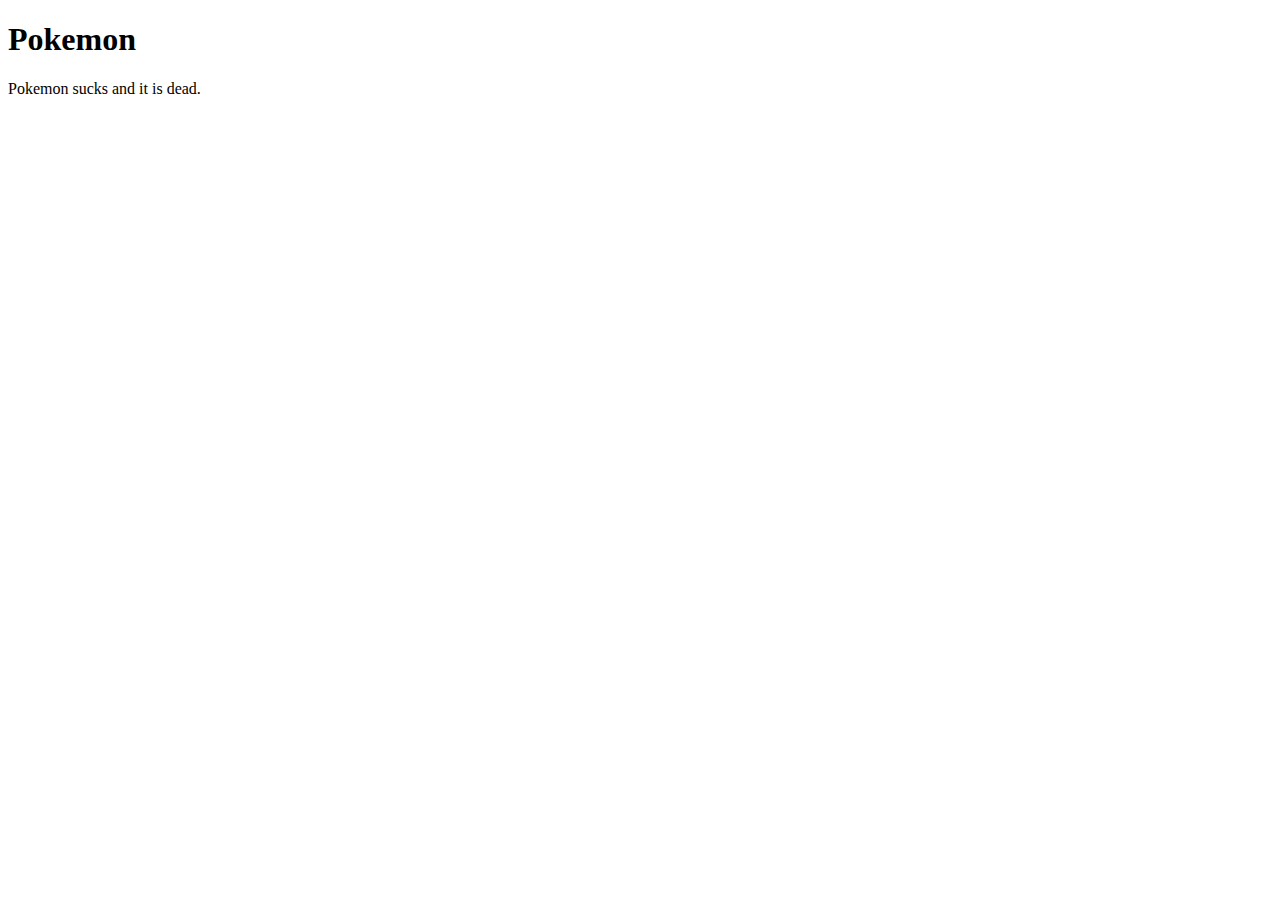
==== index.html @ 841eec44 "First commit" ====
<!DOCTYPE html>
<html lang="en">
<head>
    <meta charset="UTF-8">
    <meta name="viewport" content="width=, initial-scale=1.0">
    <meta http-equiv="X-UA-Compatible" content="ie=edge">
    <title>Document</title>
</head>
<body>
    <h1>Pokemon</h1>
    <p>Pokemon sucks and it is dead.</p>
</body>
</html>
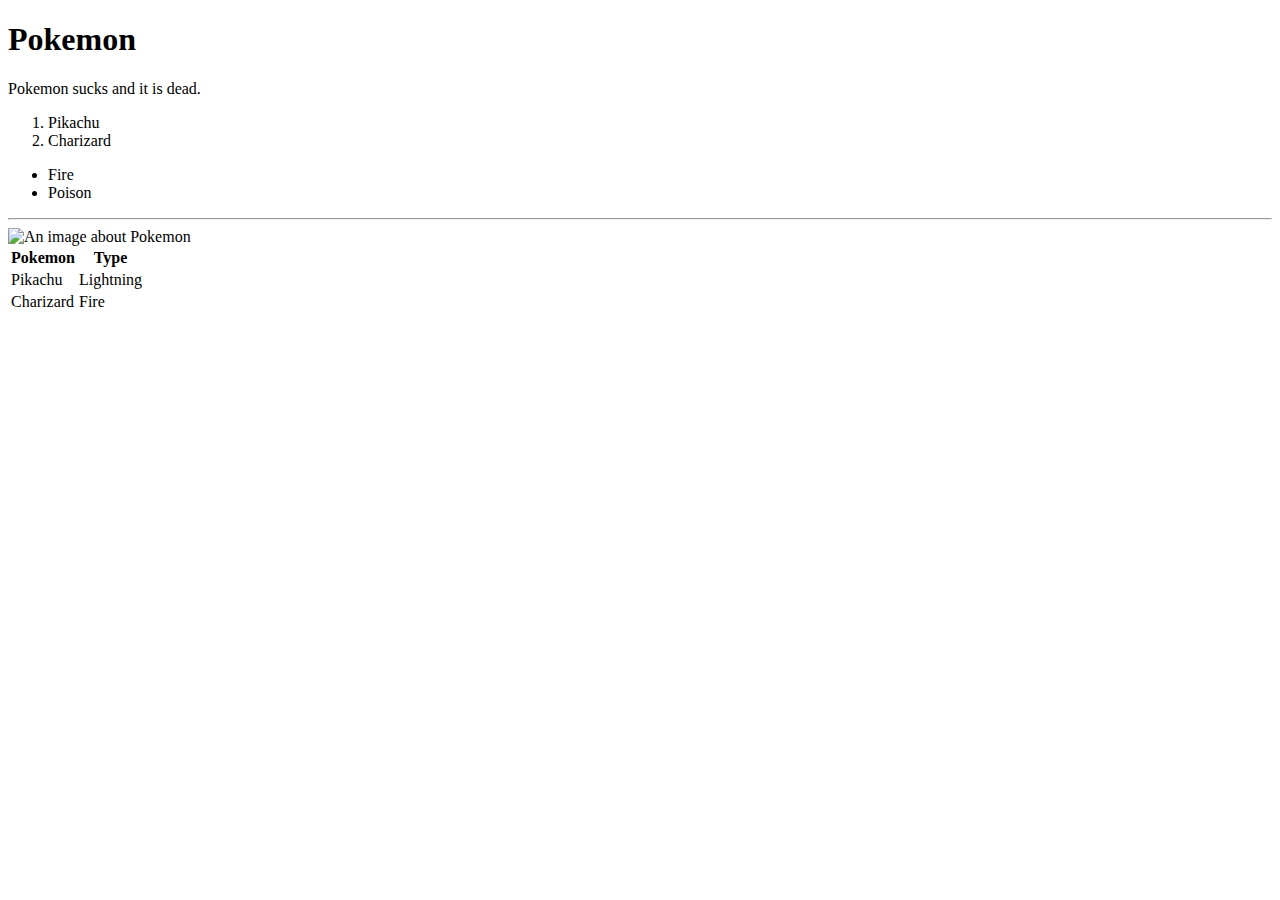
==== commit 3057b6ac: "pokemon website" ====
--- a/index.html
+++ b/index.html
@@ -9,5 +9,35 @@
 <body>
     <h1>Pokemon</h1>
     <p>Pokemon sucks and it is dead.</p>
+    <div>
+        <ol>
+            <li>Pikachu</li>
+            <li>Charizard</li>
+          </ol>
+     
+        <ul>
+            <li>Fire</  li>
+            <li>Poison</li>
+        <ul>
+    </div>
+   
+    <hr>
+   
+    <img src="https://assets.pokemon.com/assets/cms2/img/watch-pokemon-tv/seasons/season21/season21_ep10_ss01.jpg" alt="An image about Pokemon  ">
+
+<table>
+    <tr>
+        <th>Pokemon</th>
+        <th>Type</th>
+    </tr>
+    <tr>
+        <td>Pikachu</td>
+        <td>Lightning</td>
+    </tr>
+    <tr>
+        <td>Charizard</td>
+        <td>Fire</td>
+    </tr>
+</table>
 </body>
 </html>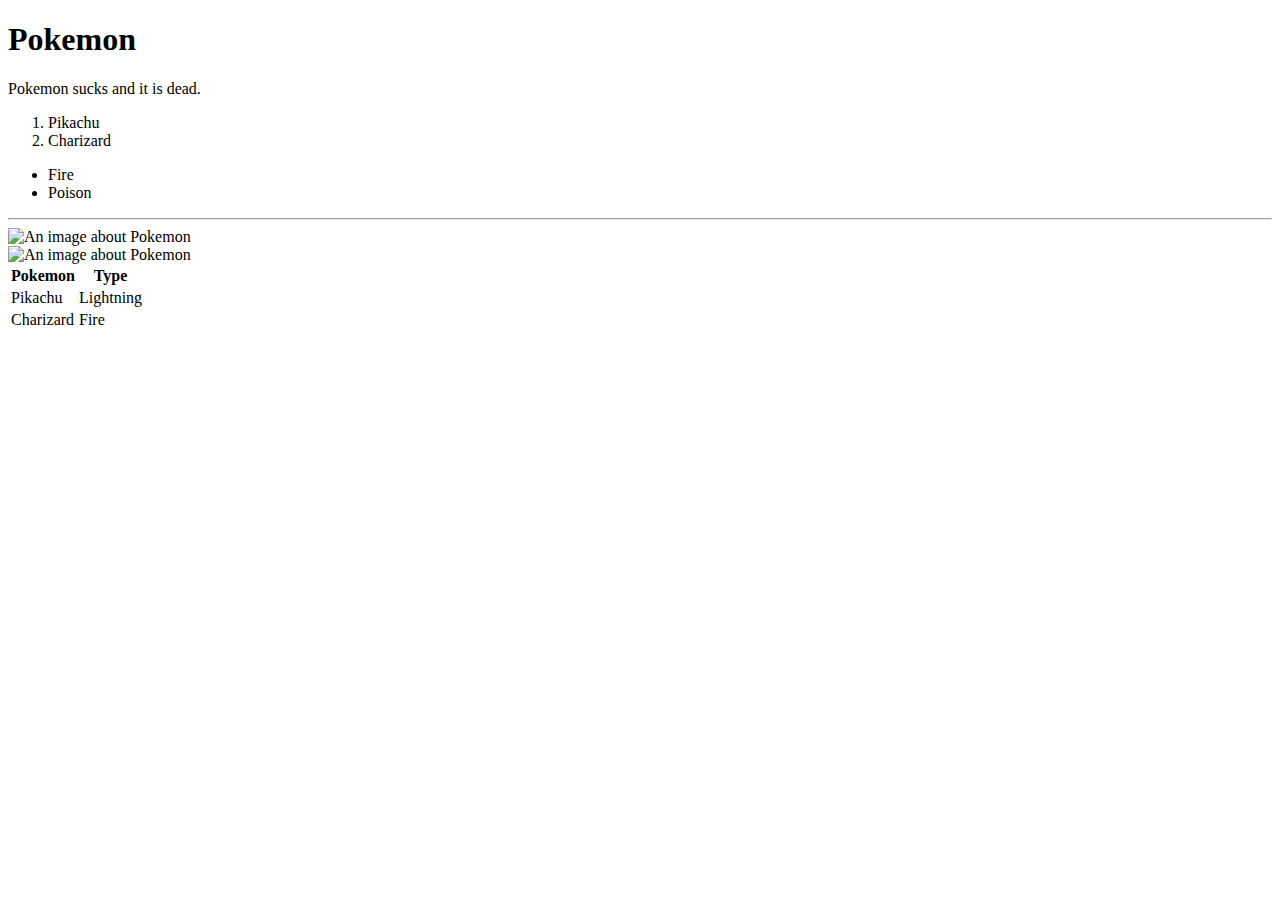
==== commit 247ac51c: "Pokemon Website (Updated)" ====
--- a/index.html
+++ b/index.html
@@ -23,9 +23,10 @@
    
     <hr>
    
-    <img src="https://assets.pokemon.com/assets/cms2/img/watch-pokemon-tv/seasons/season21/season21_ep10_ss01.jpg" alt="An image about Pokemon  ">
-
-<table>
+ <img src="https://assets.pokemon.com/assets/cms2/img/watch-pokemon-tv/seasons/season21/season21_ep10_ss01.jpg" alt="An image about Pokemon  ">
+ <br>
+ <img src="https://assets.pokemon.com/assets/cms2/img/watch-pokemon-tv/seasons/season21/season21_ep10_ss01.jpg" alt="An image about Pokemon  ">
+ <table>   
     <tr>
         <th>Pokemon</th>
         <th>Type</th>
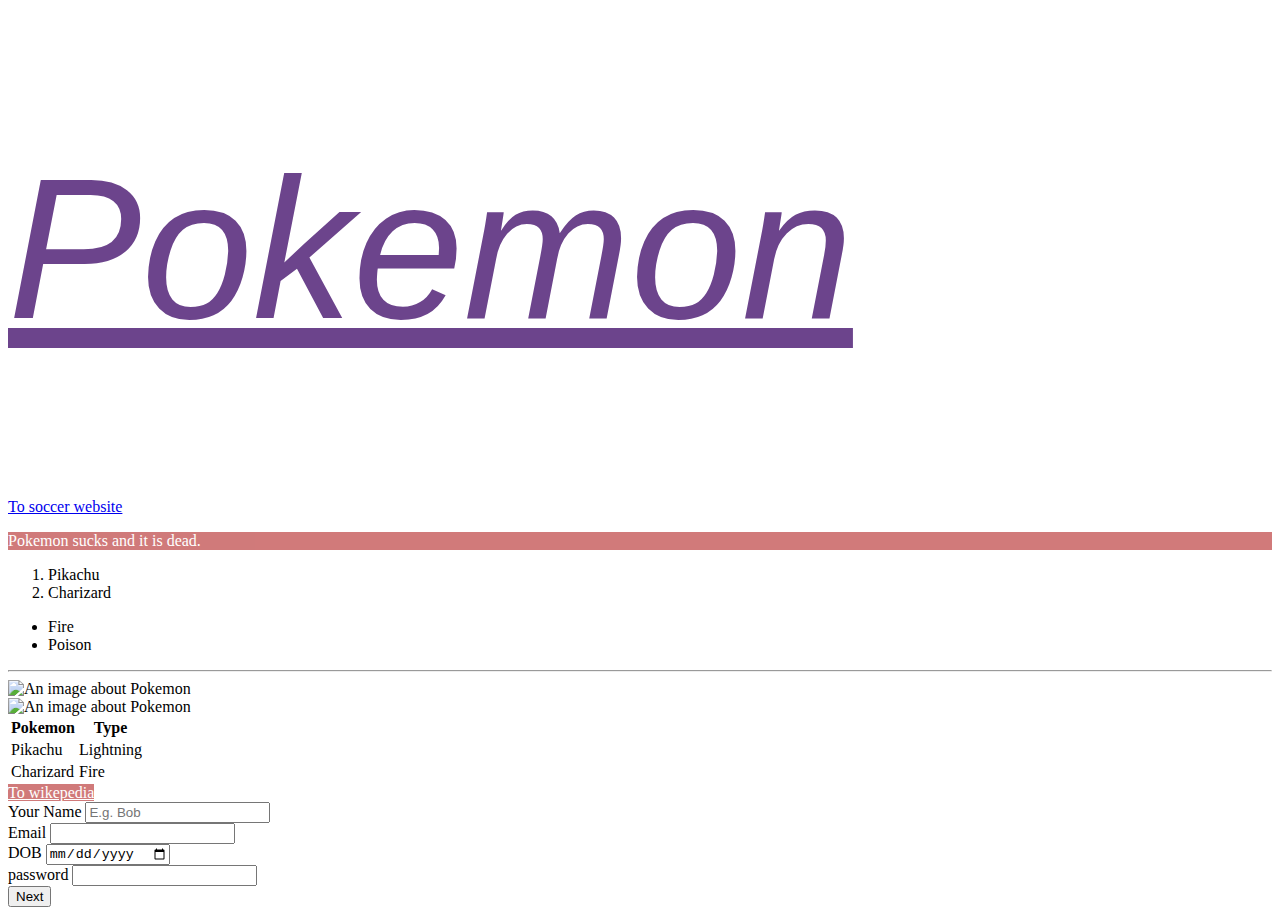
==== commit f16b52da: "soccer" ====
--- a/index.html
+++ b/index.html
@@ -4,11 +4,13 @@
     <meta charset="UTF-8">
     <meta name="viewport" content="width=, initial-scale=1.0">
     <meta http-equiv="X-UA-Compatible" content="ie=edge">
-    <title>Document</title>
+    <title>My Website</title>
+    <link rel="stylesheet" href="index.css">
 </head>
 <body>
-    <h1>Pokemon</h1>
-    <p>Pokemon sucks and it is dead.</p>
+    <h1 id="heading">Pokemon</h1>
+    <a  href="soccer/index.html">To soccer website</a>
+    <p class="background-purple">Pokemon sucks and it is dead.</p>
     <div>
         <ol>
             <li>Pikachu</li>
@@ -26,6 +28,7 @@
  <img src="https://assets.pokemon.com/assets/cms2/img/watch-pokemon-tv/seasons/season21/season21_ep10_ss01.jpg" alt="An image about Pokemon  ">
  <br>
  <img src="https://assets.pokemon.com/assets/cms2/img/watch-pokemon-tv/seasons/season21/season21_ep10_ss01.jpg" alt="An image about Pokemon  ">
+ <!-- Comment -->
  <table>   
     <tr>
         <th>Pokemon</th>
@@ -40,5 +43,22 @@
         <td>Fire</td>
     </tr>
 </table>
+<a class="background-purple" href="https://en.wikipedia.org/wiki/Pok%C3%A9mon_(video_game_series)">To wikepedia</a>
+<br>
+<label for="">Your Name</label>
+<input type="text" placeholder="E.g. Bob">
+<br>
+<label for="">Email</label>
+<input type="Email">
+<br>
+<label for="">DOB</label>
+<input type="date">
+<br>
+<label for="">password</label>
+<input type="password">
+<br>
+<button>Next</button>
+<br>
+
 </body>
-</html>+</html>
--- a/index.css
+++ b/index.css
@@ -0,0 +1,23 @@
+#heading {
+   color: #6c448c;
+font-size: 200px;
+font-weight: normal;
+font-style: italic;
+text-decoration: underline;
+font-family: "Kunstler Script","Blackadder ITC",sans-serif;
+}
+
+.background-purple{
+  background-color: firebrick;
+  color: white;
+  opacity:0.6
+
+}
+
+/* Comment */
+
+#box-model {
+    border: yellow 5px double; 
+ padding: 10px 30px;
+
+}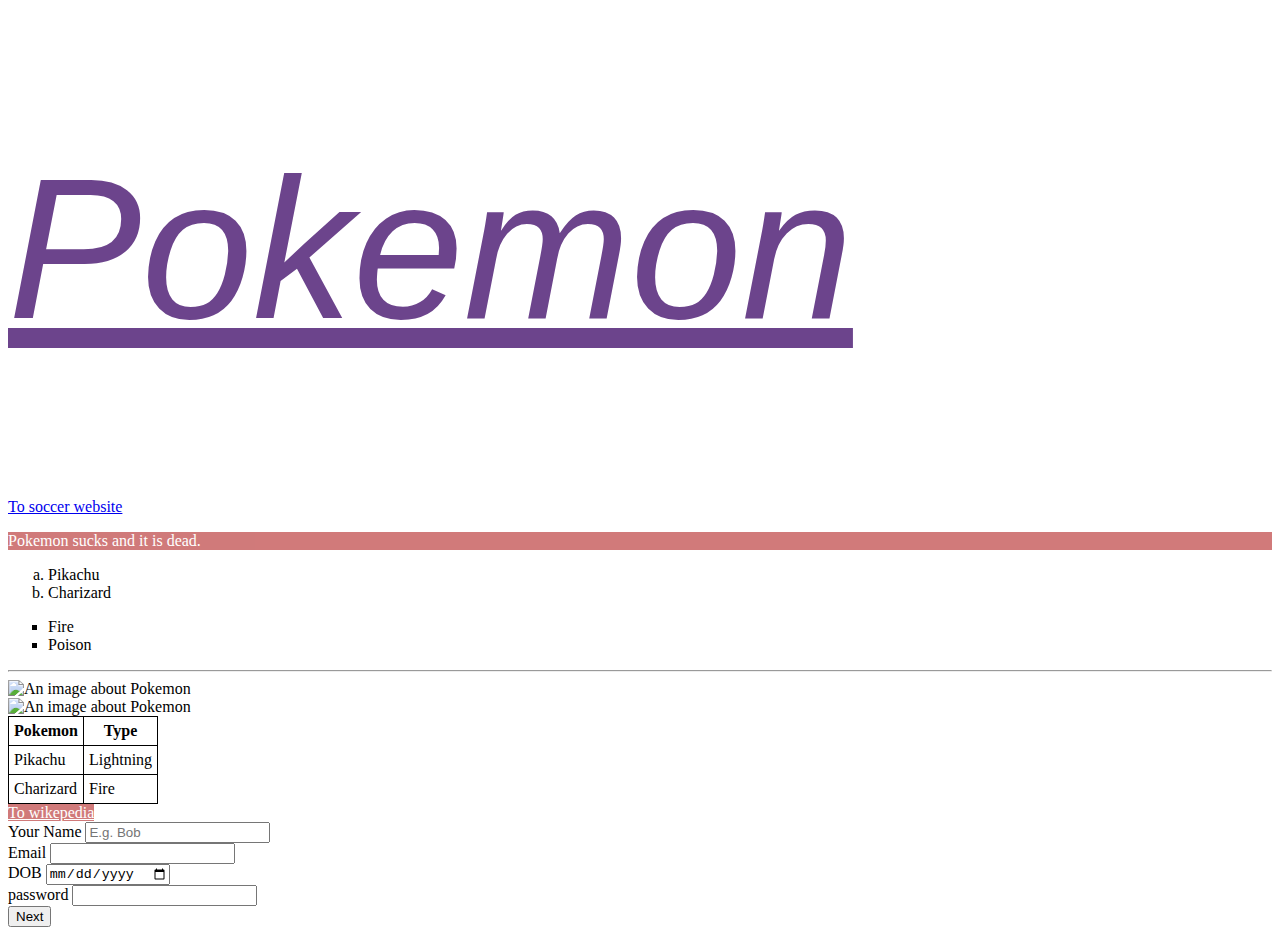
==== commit ab80dc44: "Apple Website" ====
--- a/index.html
+++ b/index.html
@@ -18,7 +18,7 @@
           </ol>
      
         <ul>
-            <li>Fire</  li>
+            <li>Fire</li>
             <li>Poison</li>
         <ul>
     </div>
--- a/index.css
+++ b/index.css
@@ -20,4 +20,21 @@
     border: yellow 5px double; 
  padding: 10px 30px;
 
+}
+
+ol{
+   list-style: lower-alpha;
+}
+
+ul {
+   list-style: square;
+}
+
+table, th, td {
+   border: 1px solid black;
+   border-collapse: collapse;
+}
+
+th, td {
+   padding: 5px;
 }